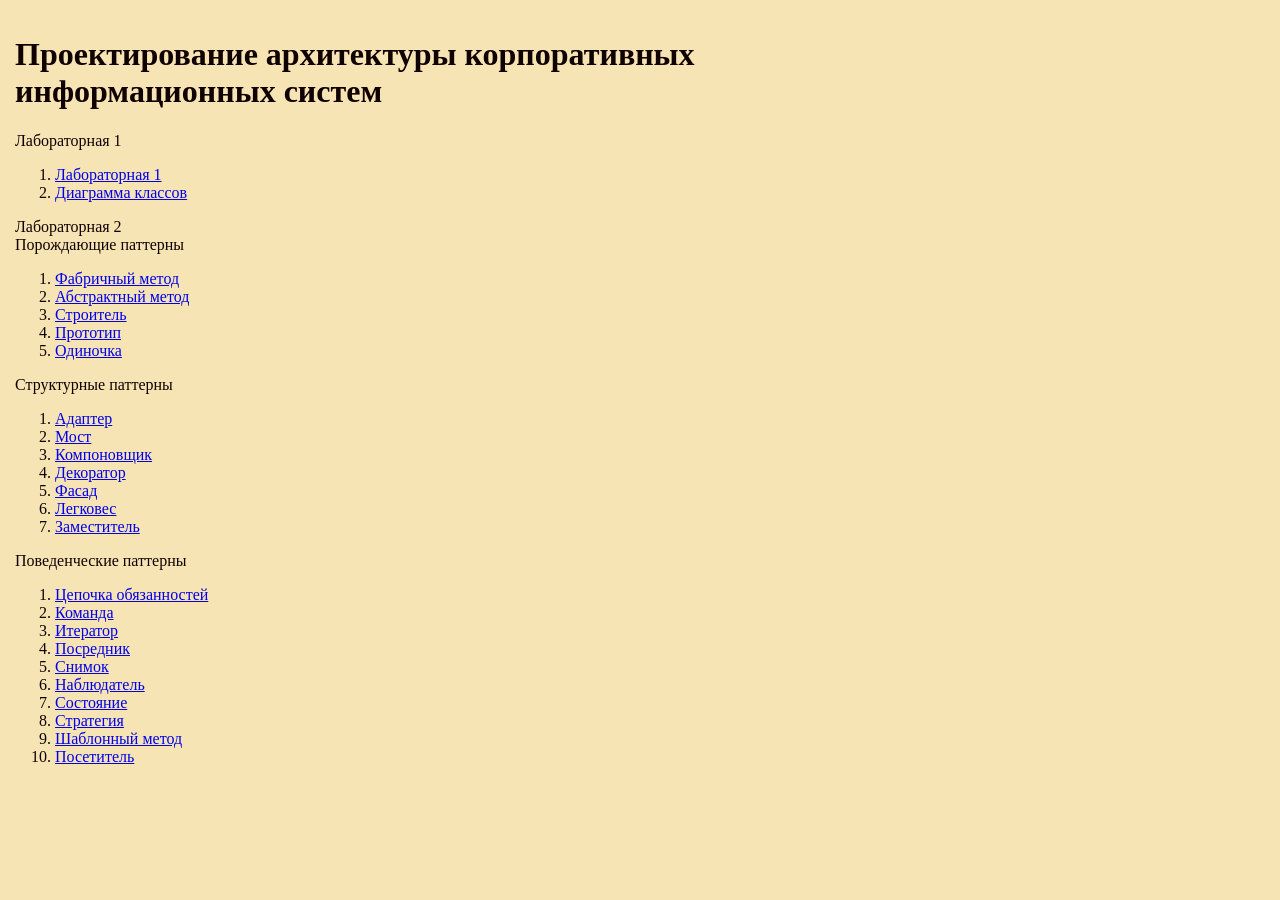
==== index.html @ 86e97ef8 "add" ====
<!DOCTYPE html>
<html lang="ru">

<head>
    <title>Индексный файл</title>
    <style>
        body {
            background: #f6e4b4;
            color: #100101;
        }
    </style>
</head>
<style>
    table {
        width: 70%;
        /* Ширина таблицы */
    }

    td {
        padding: 5px;
        /* Поля в ячейках */
        vertical-align: top;
        /* Выравнивание по верхнему краю ячеек */
    }
</style>

<body>
    <table>
        <td>
            <h1>Проектирование архитектуры корпоративных информационных систем</h1>
            Лабораторная 1
            <ol type="1">
                <li><a href=lab1\users.php>Лабораторная 1</a></li>
                <li><a href=lab1\uml.html>Диаграмма классов</a></li>
            </ol>
            Лабораторная 2<br>
            Порождающие паттерны
            <ol type="1">
                <li><a href=lab2\src\RefactoringGuru\FactoryMethod\Conceptual\index.php>Фабричный метод</a></li>
                <li><a href=lab2\src\RefactoringGuru\AbstractFactory\Conceptual\index.php>Абстрактный метод</a></li>
                <li><a href=lab2\src\RefactoringGuru\Builder\Conceptual\index.php>Строитель</a></li>
                <li><a href=lab2\src\RefactoringGuru\Prototype\Conceptual\index.php>Прототип</a></li>
                <li><a href=lab2\src\RefactoringGuru\Singleton\Conceptual\index.php>Одиночка</a></li>
            </ol>
            Структурные паттерны
            <ol type="1">
                <li><a href=lab2\src\RefactoringGuru\Adapter\Conceptual\index.php>Адаптер</a></li>
                <li><a href=lab2\src\RefactoringGuru\Bridge\Conceptual\index.php>Мост</a></li>
                <li><a href=lab2\src\RefactoringGuru\Composite\Conceptual\index.php>Компоновщик</a></li>
                <li><a href=lab2\src\RefactoringGuru\Decorator\Conceptual\index.php>Декоратор</a></li>
                <li><a href=lab2\src\RefactoringGuru\Facade\Conceptual\index.php>Фасад</a></li>
                <li><a href=lab2\src\RefactoringGuru\Flyweight\Conceptual\index.php>Легковес </a></li>
                <li><a href=lab2\src\RefactoringGuru\Proxy\Conceptual\index.php>Заместитель</a></li>
            </ol>
            Поведенческие паттерны
            <ol type="1">
                <li><a href=lab2\src\RefactoringGuru\ChainOfResponsibility\Conceptual\index.php>Цепочка обязанностей</a></li>
                <li><a href=lab2\src\RefactoringGuru\Command\Conceptual\index.php>Команда</a></li>
                <li><a href=lab2\src\RefactoringGuru\Iterator\Conceptual\index.php>Итератор</a></li>
                <li><a href=lab2\src\RefactoringGuru\Mediator\Conceptual\index.php>Посредник</a></li>
                <li><a href=lab2\src\RefactoringGuru\Memento\Conceptual\index.php>Снимок</a></li>
                <li><a href=lab2\src\RefactoringGuru\Observer\Conceptual\index.php>Наблюдатель</a></li>
                <li><a href=lab2\src\RefactoringGuru\State\Conceptual\index.php>Состояние</a></li>
                <li><a href=lab2\src\RefactoringGuru\Strategy\Conceptual\index.php>Стратегия</a></li>
                <li><a href=lab2\src\RefactoringGuru\TemplateMethod\Conceptual\index.php>Шаблонный метод</a></li>
                <li><a href=lab2\src\RefactoringGuru\Visitor\Conceptual\index.php>Посетитель</a></li>
            </ol>
            
        </td>
        
    </table>
</body>

</html>
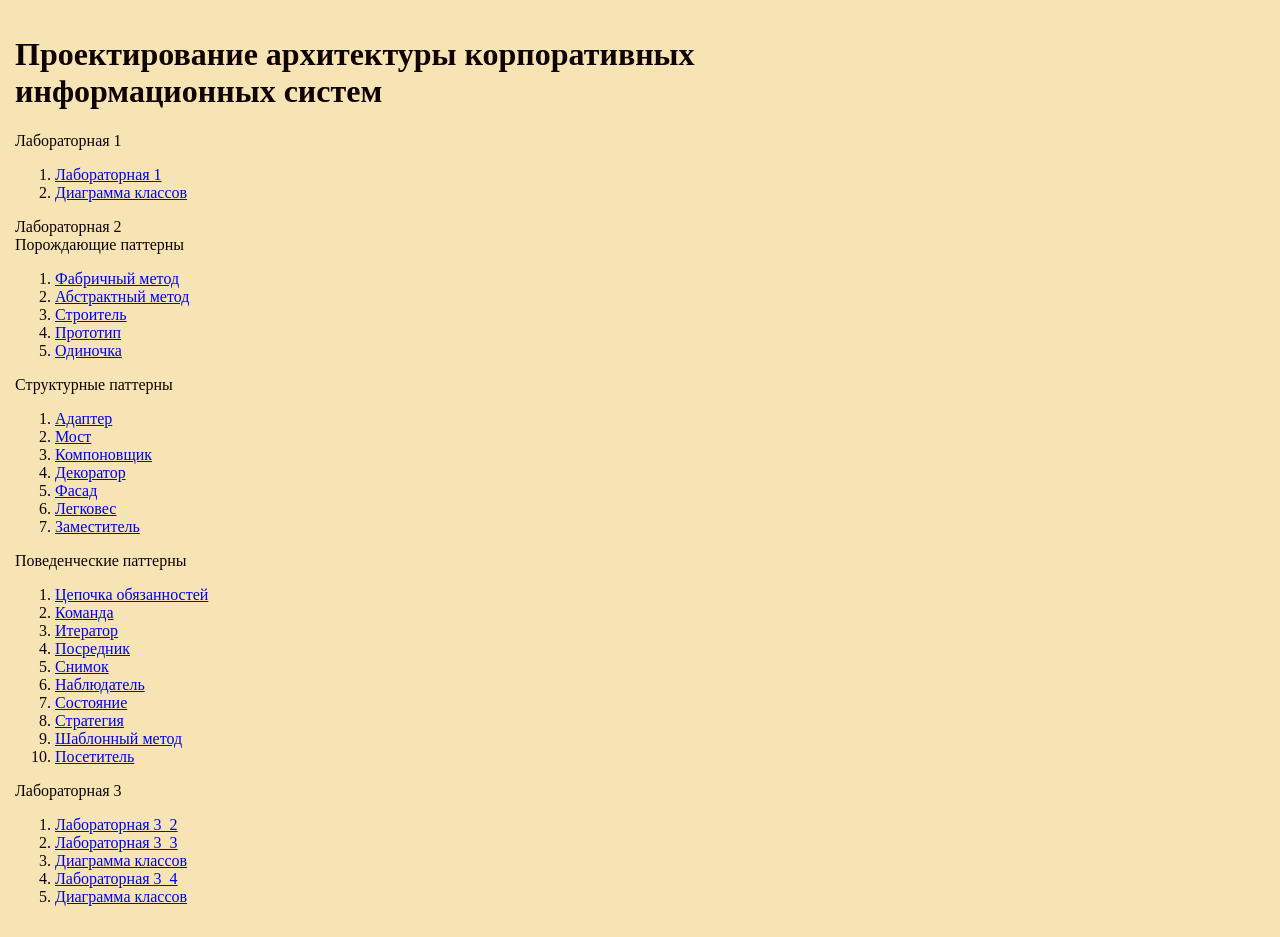
==== commit 6c364af2: "add" ====
--- a/index.html
+++ b/index.html
@@ -65,9 +65,15 @@
                 <li><a href=lab2\src\RefactoringGuru\TemplateMethod\Conceptual\index.php>Шаблонный метод</a></li>
                 <li><a href=lab2\src\RefactoringGuru\Visitor\Conceptual\index.php>Посетитель</a></li>
             </ol>
-            
+            Лабораторная 3
+            <ol type="1">
+                <li><a href=lab3\patterns\settings_use.php>Лабораторная 3_2</a></li>
+                <li><a href=lab3\patterns\factory_use.php>Лабораторная 3_3</a></li>
+                <li><a href=lab3\factory-method.html>Диаграмма классов</a></li>
+                <li><a href=lab3\patterns\mvc_use.php>Лабораторная 3_4</a></li>
+                <li><a href=lab3\factory-method.html>Диаграмма классов</a></li>
+            </ol>
         </td>
-        
     </table>
 </body>
 
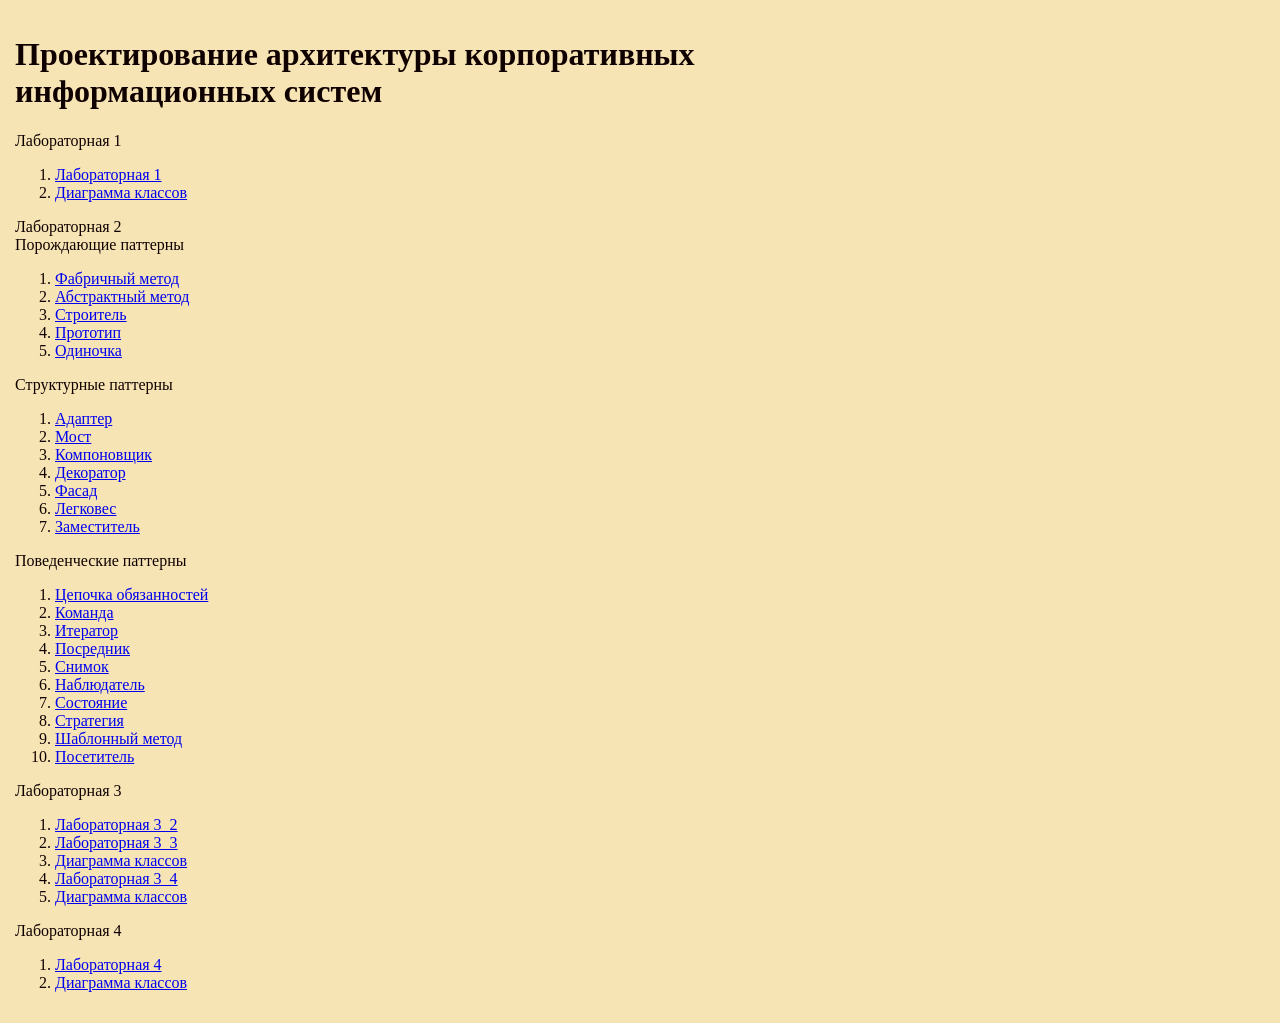
==== commit 37d1d0b2: "add" ====
--- a/index.html
+++ b/index.html
@@ -71,7 +71,12 @@
                 <li><a href=lab3\patterns\factory_use.php>Лабораторная 3_3</a></li>
                 <li><a href=lab3\factory-method.html>Диаграмма классов</a></li>
                 <li><a href=lab3\patterns\mvc_use.php>Лабораторная 3_4</a></li>
-                <li><a href=lab3\factory-method.html>Диаграмма классов</a></li>
+                <li><a href=lab3\factory_metod.html>Диаграмма классов</a></li>
+            </ol>
+            Лабораторная 4
+            <ol type="1">
+                <li><a href=lab4\news.php>Лабораторная 4</a></li>
+                <li><a href=https://www.plantuml.com/plantuml/png/[base64]>Диаграмма классов</a></li>
             </ol>
         </td>
     </table>
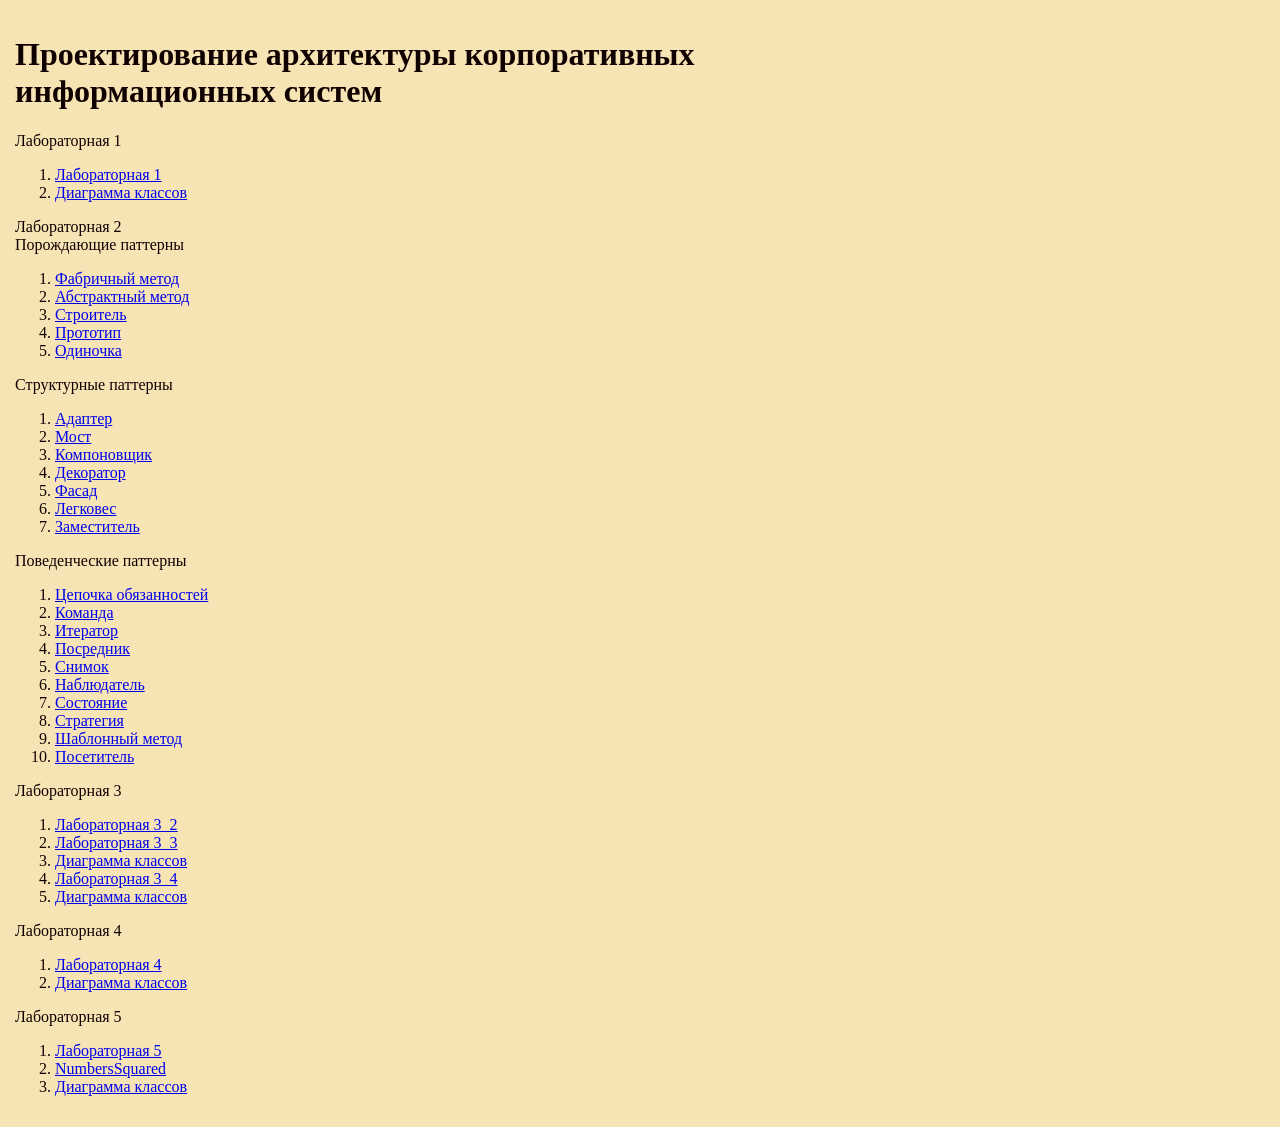
==== commit 9bd69db7: "update" ====
--- a/index.html
+++ b/index.html
@@ -31,7 +31,7 @@
             Лабораторная 1
             <ol type="1">
                 <li><a href=lab1\users.php>Лабораторная 1</a></li>
-                <li><a href=lab1\uml.html>Диаграмма классов</a></li>
+                <li><a href=//www.plantuml.com/plantuml/png/[base64]>Диаграмма классов</a></li>
             </ol>
             Лабораторная 2<br>
             Порождающие паттерны
@@ -69,15 +69,21 @@
             <ol type="1">
                 <li><a href=lab3\patterns\settings_use.php>Лабораторная 3_2</a></li>
                 <li><a href=lab3\patterns\factory_use.php>Лабораторная 3_3</a></li>
-                <li><a href=lab3\factory-method.html>Диаграмма классов</a></li>
+                <li><a href=//www.plantuml.com/plantuml/png/[base64]>Диаграмма классов</a></li>
                 <li><a href=lab3\patterns\mvc_use.php>Лабораторная 3_4</a></li>
-                <li><a href=lab3\factory_metod.html>Диаграмма классов</a></li>
+                <li><a href=//www.plantuml.com/plantuml/png/[base64]>Диаграмма классов</a></li>
             </ol>
             Лабораторная 4
             <ol type="1">
                 <li><a href=lab4\news.php>Лабораторная 4</a></li>
                 <li><a href=https://www.plantuml.com/plantuml/png/[base64]>Диаграмма классов</a></li>
             </ol>
+            Лабораторная 5
+            <ol type="1">
+                <li><a href=lab5\news.php>Лабораторная 5</a></li>
+                <li><a href=lab5\NumbersSquared.php>NumbersSquared</a></li>
+                <li><a href=//www.plantuml.com/plantuml/png/[base64]>Диаграмма классов</a></li>
+            </ol>
         </td>
     </table>
 </body>
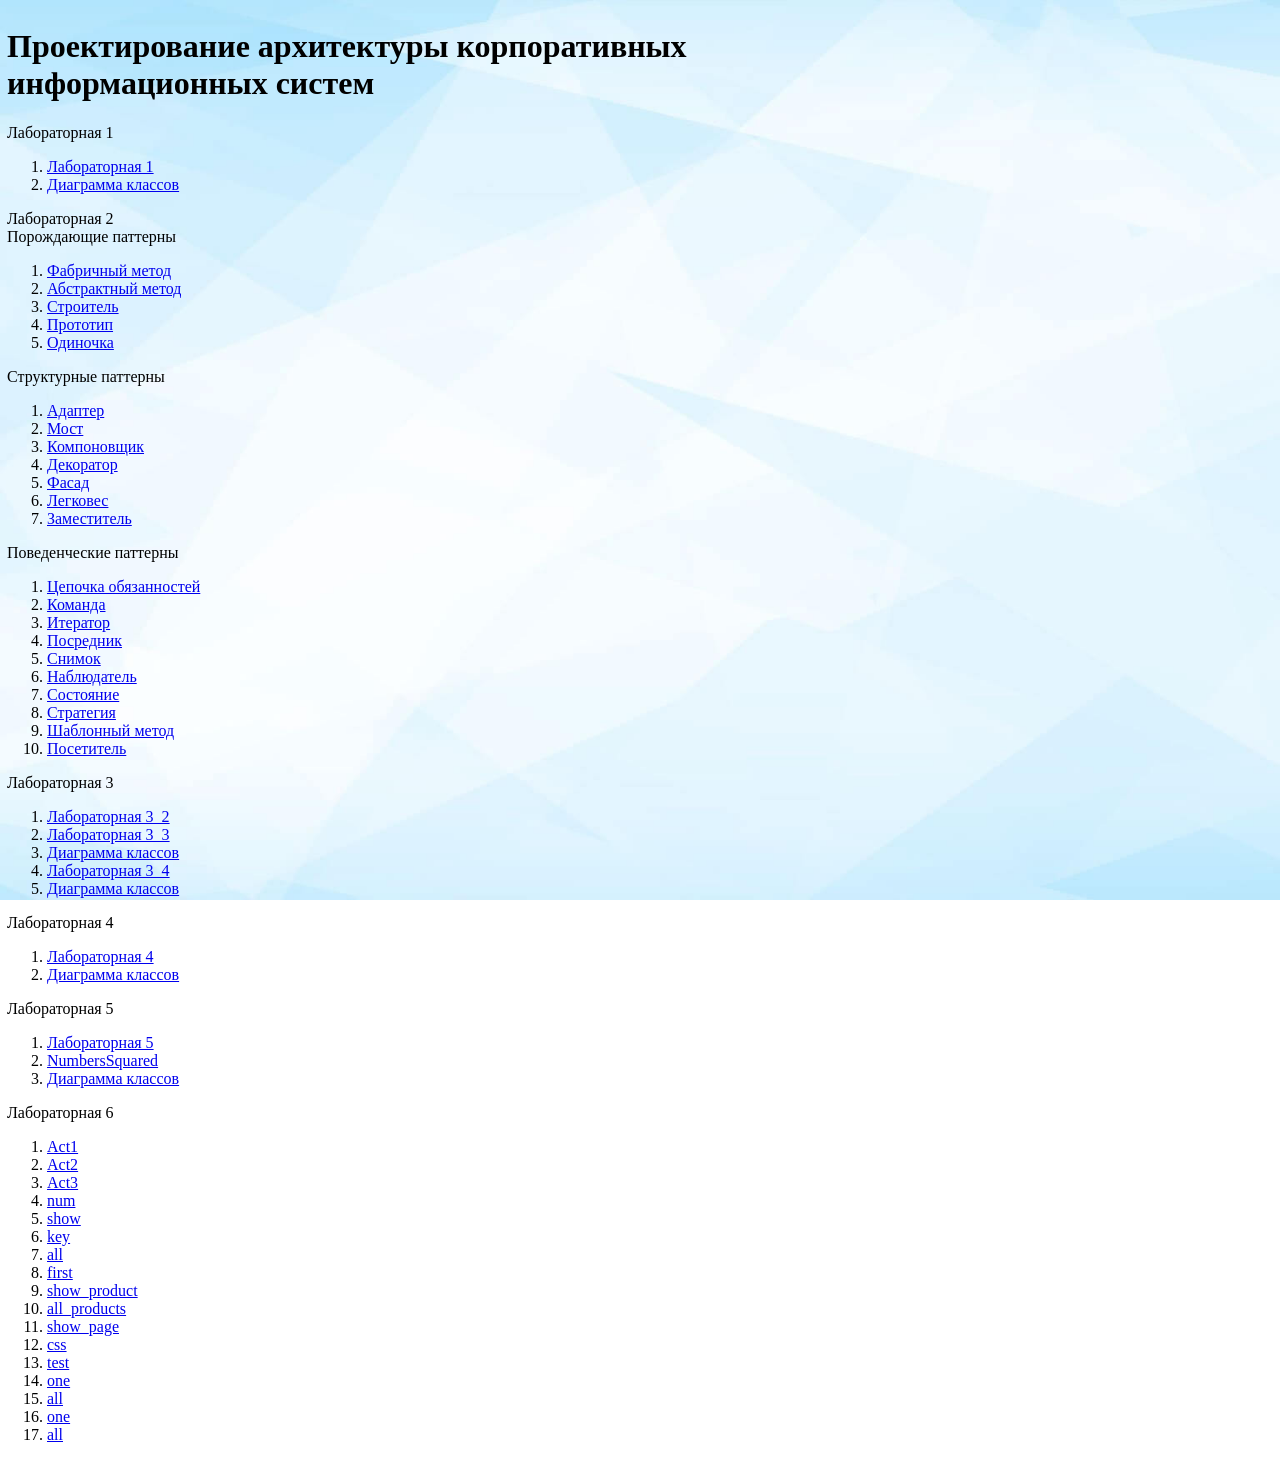
==== commit d14692b1: "add" ====
--- a/index.html
+++ b/index.html
@@ -5,8 +5,21 @@
     <title>Индексный файл</title>
     <style>
         body {
-            background: #f6e4b4;
-            color: #100101;
+            background-image: url('1.jpg');
+            background-size: cover; /* Масштабирует изображение на весь экран */
+            background-repeat: no-repeat; /* Отключает повторение изображения */
+            background-attachment: fixed; /* Фиксирует фон при прокрутке */
+            background-position: center center; /* Центрирует изображение */
+            margin: 0;
+            padding: 0;
+            min-height: 100vh;
+        }
+        
+        .container {
+            background-color: rgba(255, 255, 255, 0.8); /* Полупрозрачный белый фон для контента */
+            padding: 20px;
+            margin: 0 auto;
+            max-width: 1200px;
         }
     </style>
 </head>
@@ -84,6 +97,26 @@
                 <li><a href=lab5\NumbersSquared.php>NumbersSquared</a></li>
                 <li><a href=//www.plantuml.com/plantuml/png/[base64]>Диаграмма классов</a></li>
             </ol>
+            Лабораторная 6
+            <ol type="1">
+                <li><a href="http://chervyako3.temp.swtest.ru/test/1/">Act1</a></li>
+                <li><a href="http://chervyako3.temp.swtest.ru/test/2/">Act2</a></li>
+                <li><a href="http://chervyako3.temp.swtest.ru/test/3/">Act3</a></li>
+                <li><a href="http://chervyako3.temp.swtest.ru/nums/5/6/2/">num</a></li>
+                <li><a href="http://chervyako3.temp.swtest.ru/user/2/">show</a></li>
+                <li><a href="http://chervyako3.temp.swtest.ru/user/1/name/">key</a></li>
+                <li><a href="http://chervyako3.temp.swtest.ru/user/all/">all</a></li>
+                <li><a href="http://chervyako3.temp.swtest.ru/user/first/3/">first</a></li>
+                <li><a href="http://chervyako3.temp.swtest.ru/product/1/">show_product</a></li>
+                <li><a href="http://chervyako3.temp.swtest.ru/products/all/">all_products</a></li>
+                <li><a href="http://chervyako3.temp.swtest.ru/page/1/">show_page</a></li>
+                <li><a href="http://chervyako3.temp.swtest.ru/project/webroot/webroot.php/">css</a></li>
+                <li><a href="http://chervyako3.temp.swtest.ru/page/">test</a></li>
+                <li><a href="http://chervyako3.temp.swtest.ru/page/3/">one</a></li>
+                <li><a href="http://chervyako3.temp.swtest.ru/page/">all</a></li>
+                <li><a href="http://chervyako3.temp.swtest.ru/products/3/">one</a></li>
+                <li><a href="http://chervyako3.temp.swtest.ru/products/">all</a></li>
+            </ol>
         </td>
     </table>
 </body>
